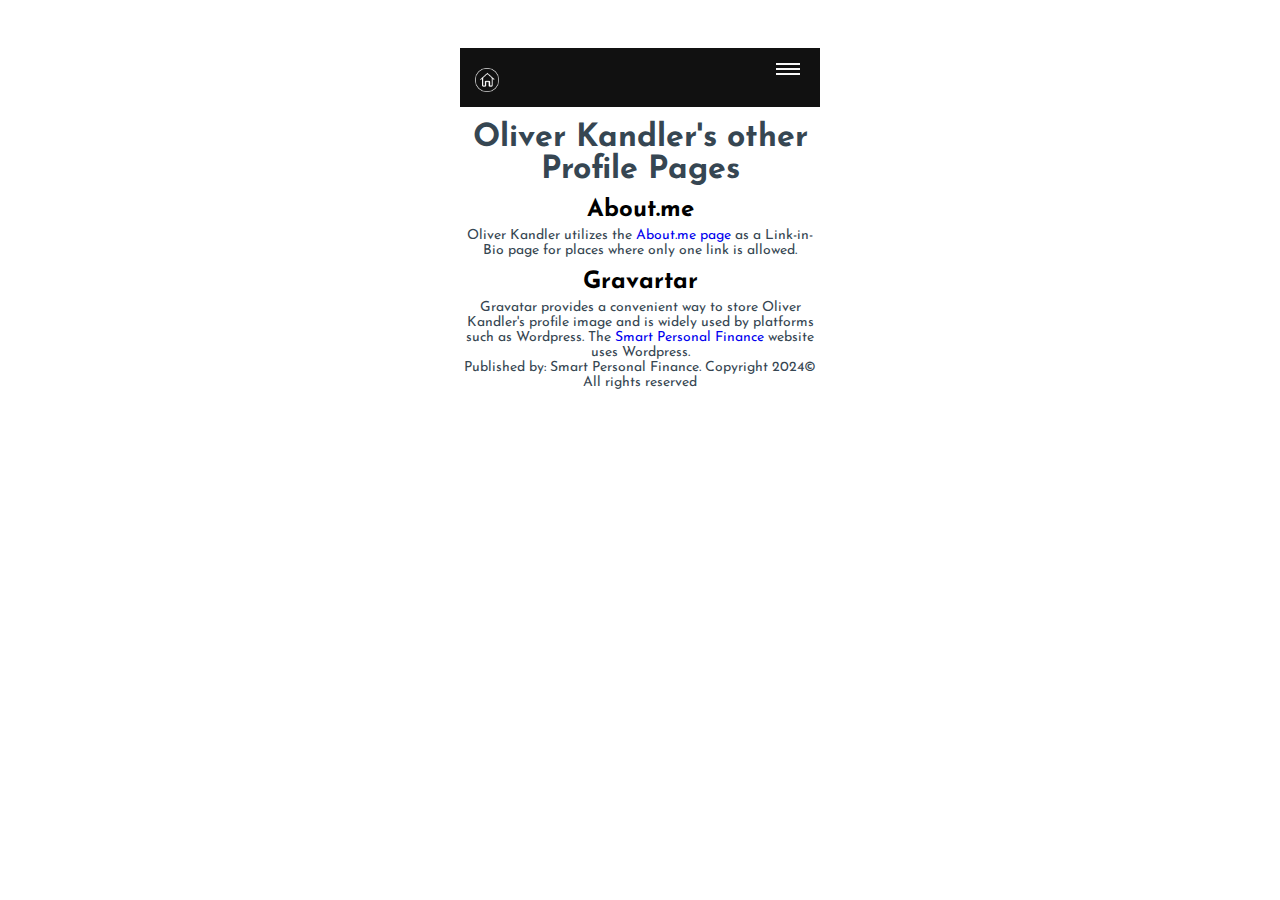
==== other/index.html @ 0f9c1a89 "add profile pages for various classes of profiles" ====
<!DOCTYPE html><html lang="en"><head><!-- basic --><meta charset="utf-8"><meta http-equiv="X-UA-Compatible" content="IE=edge"><meta name="viewport" content="width=device-width, initial-scale=1"><!-- mobile metas --><meta name="viewport" content="width=device-width, initial-scale=1"><meta name="viewport" content="initial-scale=1, maximum-scale=1"><!-- <link rel="icon" type="image/x-icon" href="./images/Kaj64x64.ico"> --><meta name="description" content=""><title>Oliver Kandler's Author Pages</title><meta name="viewport" content="width=device-width, initial-scale=1.0"><meta content="text/html; charset=UTF-8" http-equiv="Content-Type"><meta content="Links to my various profiles online" name="description"><link rel="preconnect" href="https://fonts.gstatic.com"><link href="https://fonts.googleapis.com/css2?family=Josefin+Sans&amp;display=swap" rel="stylesheet"><link rel="stylesheet" href="/styles/layout.css"><link rel="stylesheet" type="text/css" href="/styles/header.css"><meta name="description" content=""><link href="https://oliverkandler.github.io/other/" rel="canonical"><script type="application/ld+json">{"@context": "https://schema.org", "author": [{"@type": "Person", "@id": "https://oliverkandler.github.com/", "name": "Oliver Kandler", "url": "https://oliverkandler.github.com/"}], "sourceOrganization": {"@type": "Organization", "@id": "https://smartpersonalfinance.info/", "name": "Smart Personal Finance", "alternateName": ["Smart Personal Finance Info", "SmartPersonalFinance.info"]}, "@type": "Article", "@id": "https://oliverkandler.github.com/writing/", "url": "https://oliverkandler.github.io/other/", "name": "Oliver Kandler's Author Pages", "headline": "Oliver Kandler's Writing", "datePublished": "2024-02-01T07:52:13+02:00", "dateModified": "2024-02-01T15:52:13+02:00", "mainEntityOfPage": {"@type": "WebPage", "@id": "https://oliverkandler.github.com/writing/#webpage", "name": "Author Pages for Oliver Kandler", "url": "https://oliverkandler.github.com/writing/", "isPartOf": [{"@type": "WebSite", "@id": "https://oliverkandler.github.com/#website"}]}, "isPartOf": [{"@type": "WebPage", "@id": "https://oliverkandler.github.com/writing/#webpage"}], "@graph": [{"@type": "Person", "@id": "https://oliverkandler.github.com/#schema/person/2345678901", "name": "Oliver Kandler", "alternateName": [], "familyName": "Kandler", "givenName": "Oliver", "jobTitle": "Writer", "disambiguatingDescription": "Oliver Kandler: Writer and Finance Geek. Oliver Kandler was born 1964 in Germany.", "url": "https://oliverkandler.github.com/", "sameAs": ["https://www.google.com/search?kgmid=/g/11kbdg_htj", "https://smartpersonalfinance.info/author/oliverkandler/", "https://www.linkedin.com/in/oliver-kandler-spf/", "https://medium.com/@oliverkandler", "https://www.reddit.com/user/SmartPerFinance", "https://www.facebook.com/oliver.kandler.spf"], "birthPlace": {"@type": "Country", "address": {"@type": "PostalAddress", "addressCountry": "Germany"}}, "nationality": {"@type": "Country", "name": "Germany"}}, {"@type": "WebSite", "@id": "https://oliverkandler.github.com/#website", "name": "Oliver Kandler", "alternateName": "Oliver Kandler, German Personal Finance Writer", "url": "https://oliverkandler.github.com/"}, {"@type": "ProfilePage", "@id": "https://oliverkandler.github.com/writing/#aboutme", "name": "Oliver Kandler @ About.me", "url": "https://about.me/oliver.kandler", "description": "Oliver Kandler uses the About.me profile as a link-in-bio page for profile pages that only allow a single link.", "mainEntity": [{"@type": "Person", "@id": "https://oliverkandler.github.io/", "name": "Oliver Kandler", "sameAs": ["https://www.google.com/search?kgmid=/g/11kbdg_htj", "https://oliverkandler.github.io/", "https://www.linkedin.com/in/oliver-kandler-spf/", "https://smartpersonalfinance.info/author/oliverkandler/", "https://about.me/oliver.kandler"]}], "partOf": [{"@type": "Website", "@id": "https://about.me/#website", "url": "https://about.me/", "name": "About Me", "alternateName": ["About.me"], "sameAs": ["https://www.google.com/search?kgmid=/m/0g56vrv", "https://about.me/", "https://en.wikipedia.org/wiki/About.me"]}]}, {"@type": "ProfilePage", "@id": "https://oliverkandler.github.com/writing/#gravatar", "name": "Oliver Kandler @ Gravatar", "url": "https://gravatar.com/oliverkandler", "description": "Oliver Kandler maintains a profile page at Gravatar. The gravatar profile is also reused on the Smart Personal Finance website.", "mainEntity": [{"@type": "Person", "@id": "https://oliverkandler.github.io/", "name": "Oliver Kandler", "sameAs": ["https://www.google.com/search?kgmid=/g/11kbdg_htj", "https://oliverkandler.github.io/", "https://www.linkedin.com/in/oliver-kandler-spf/"]}], "partOf": [{"@type": "Website", "@id": "https://gravatar.com/#website", "url": "https://gravatar.com/", "name": "Gravatar", "sameAs": ["https://www.google.com/search?kgmid=/m/06g71p", "https://gravatar.com/", "https://en.wikipedia.org/wiki/Gravatar"]}]}], "about": [{"@type": "ItemList", "@id": "https://oliverkandler.github.com/writing/#itemlist", "name": "List of Oliver Kandler's author Pages", "numberOfItems": 2, "itemListElement": [{"@type": "ListItem", "position": 1, "item": {"@type": "ProfilePage", "@id": "https://oliverkandler.github.com/writing/#aboutme"}}, {"@type": "ListItem", "position": 2, "item": {"@type": "ProfilePage", "@id": "https://oliverkandler.github.com/writing/#gravatar"}}]}]}</script><meta property="og:type" content="article"><meta property="og:title" content="Oliver Kandler's Writing"><meta content="https://oliverkandler.github.io/other/" property="og:url"><meta property="og:site_name" content="Smart Personal Finance"></head><body><header><div class="header"><a href="/"><img src="/images/home-icon.png" style="width: 1.5em; height: auto; margin: 20px 15px 15px 15px; float: left"></a><!-- Hamburger icon --><input class="side-menu" type="checkbox" id="side-menu"><label class="hamb" for="side-menu"><span class="hamb-line"></span></label><!-- Menu --><nav class="nav"><ul class="menu"><li><a href="/">Home</a></li><li><a href="/writing/">Writing</a> </li><li><a href="/professional/">Professional</a> </li><li><a href="/social/">Social</a> </li><li><a href="/visual/">Visual</a> </li></ul></nav><br style="clear:both"></div><!-- TODO: add favicon.ico --></header><main><div><h1>Oliver Kandler's other Profile Pages</h1><h2>About.me</h2><p>Oliver Kandler utilizes the <a href="https://about.me/oliver.kandler" target="_blank" rel="noopener">About.me page</a> as a Link-in-Bio page for places where only one link is allowed.</p><h2>Gravartar</h2><p>Gravatar provides a convenient way to store Oliver Kandler's profile image and is widely used by platforms such as Wordpress. The <a href="https://smartpersonalfinance.info" target="_blank" rel="noopener">Smart Personal Finance</a> website uses Wordpress.</p></div></main><footer><p>Published by: Smart Personal Finance. Copyright 2024© All rights reserved</p></footer></body></html>
---- styles/layout.css ----
@media screen and (min-width: 32rem) and (max-width: 48rem) {
    html {
        font-size: 15px;
    }
}

@media screen and (min-width: 48rem) {
    html {
        font-size: 16px;
        max-width: 360px;
    }
}

html {
    margin: 0 auto;
}

body {
    text-align: center;
    margin-top: 48px;
    margin-bottom: 24px;
    font-family: "Josefin Sans", "Arial", sans-serif;
    background: white;
}

h1, h2, h3, h4, h5 {
    margin-top: 12px;
    margin-bottom: 6px;
}

h1,
p {
    color: #364652;
}

p {
    font-size: 14px;
}

/* body > main:nth-child(1) > figure:nth-child(5) > picture:nth-child(1) > img:nth-child(2) */
main>figure img {
    border-radius: 50%;
    height: auto;
    margin: 0 auto;
    width: 200px;
}

.profile-photo {
    border-radius: 100%;
    width: 120px;
}

ul {
    text-align: left;
    list-style: none;
    padding: 0;
    font-size: 22px;
}

li {
    margin: 12px auto;
    color: #364652;
    border-radius: 6px;
    padding: 4px;
    max-width: 360px;
    width: 90%;
}

li a {
    text-decoration: none;
    display: inline-block;
    position: relative;
    left: 25%;
}

li figure {
    display: inline-block;
    position: relative;
    top: 50%;
    transform: translateY(25%);
    margin: 0 10px 10px 10px;
}

li a:hover,
li a:focus {
    color: white;
}

/* color gradient */
li:nth-child(1),
li:nth-child(5),
li:nth-child(9) {
    background: #B9D2DF;
}

li:nth-child(2),
li:nth-child(6),
li:nth-child(10) {
    background: #9CC0D3;
}

li:nth-child(3),
li:nth-child(7),
li:nth-child(11) {
    background: #659BB8;
}

li:nth-child(4),
li:nth-child(8),
li:nth-child(12) {
    background: #4D88A8;
}
---- styles/header.css ----
/* Adapted from https://blog.logrocket.com/create-responsive-mobile-menu-with-css-no-javascript/
  Revisit if we need sub menues */

:root{
    --white: #f9f9f9;
    --black: #36383F;
    --gray: #85888C;
    --header_bg: #111111;
    --header_fg: #f9f9f9;
    --header_hlt: #ffffff;
} /* variables*/

/* Reset */
*{
    margin: 0;
    padding: 0;
    box-sizing: border-box;
}

a{
    text-decoration: none;
}
ul{
    list-style: none;
}

/* Header */
.header{
    background-color: var(--header_bg);
    /* box-shadow: 1px 1px 5px 0px var(--gray); */
    margin: 0 0 15px 0;
    position: sticky;
    top: 0;
    width: 100%;
    /* max-width: 360px; */
}

/* Nav menu */
.nav{
    /* width: 100%; */
    /* height: 100%; */
    /* position: fixed; */
    background-color: var(--header_bg);
    overflow: hidden;
}
.menu a{
    display: block;
    padding: 5px 5px 0px 0px;
    color: var(--header_fg);
}
.menu a:hover{
    /* background-color: var(--header_bg); */
    color: var(--header_hlt);
}
.menu li a{
    position: relative;
    left: 10%;
}
.nav{
    max-height: 0;
    transition: max-height .5s ease-out;
}

/* Menu Icon */
.hamb{
    cursor: pointer;
    float: right;
    padding: 20px 20px;
}/* Style label tag */

.hamb-line {
    background: var(--header_fg);
    display: block;
    height: 2px;
    position: relative;
    width: 24px;

} /* Style span tag */

.hamb-line::before,
.hamb-line::after{
    background: var(--header_fg);
    content: '';
    display: block;
    height: 100%;
    position: absolute;
    transition: all .2s ease-out;
    width: 100%;
}
.hamb-line::before{
    top: 5px;
}
.hamb-line::after{
    top: -5px;
}

.side-menu {
    display: none;
} /* Hide checkbox */

/* Toggle menu icon */
.side-menu:checked ~ nav{
    max-height: 100%;
}
.side-menu:checked ~ .hamb .hamb-line {
    background: transparent;
}
.side-menu:checked ~ .hamb .hamb-line::before {
    transform: rotate(-45deg);
    top:0;
}
.side-menu:checked ~ .hamb .hamb-line::after {
    transform: rotate(45deg);
    top:0;
}

/* Responsiveness */
/* @media (min-width: 48rem) {
    .nav{
        max-height: none;
        top: 0;
        position: relative;
        float: right;
        width: fit-content;
        background-color: transparent;
    }
    .menu li{
        float: left;
    }
    .menu a:hover{
        background-color: transparent;
        color: var(--header_hlt);

    }

    .hamb{
        display: none;
    }
} */

/* Custom additions */
.copyright_text {
    color: var(--header_fg);
}
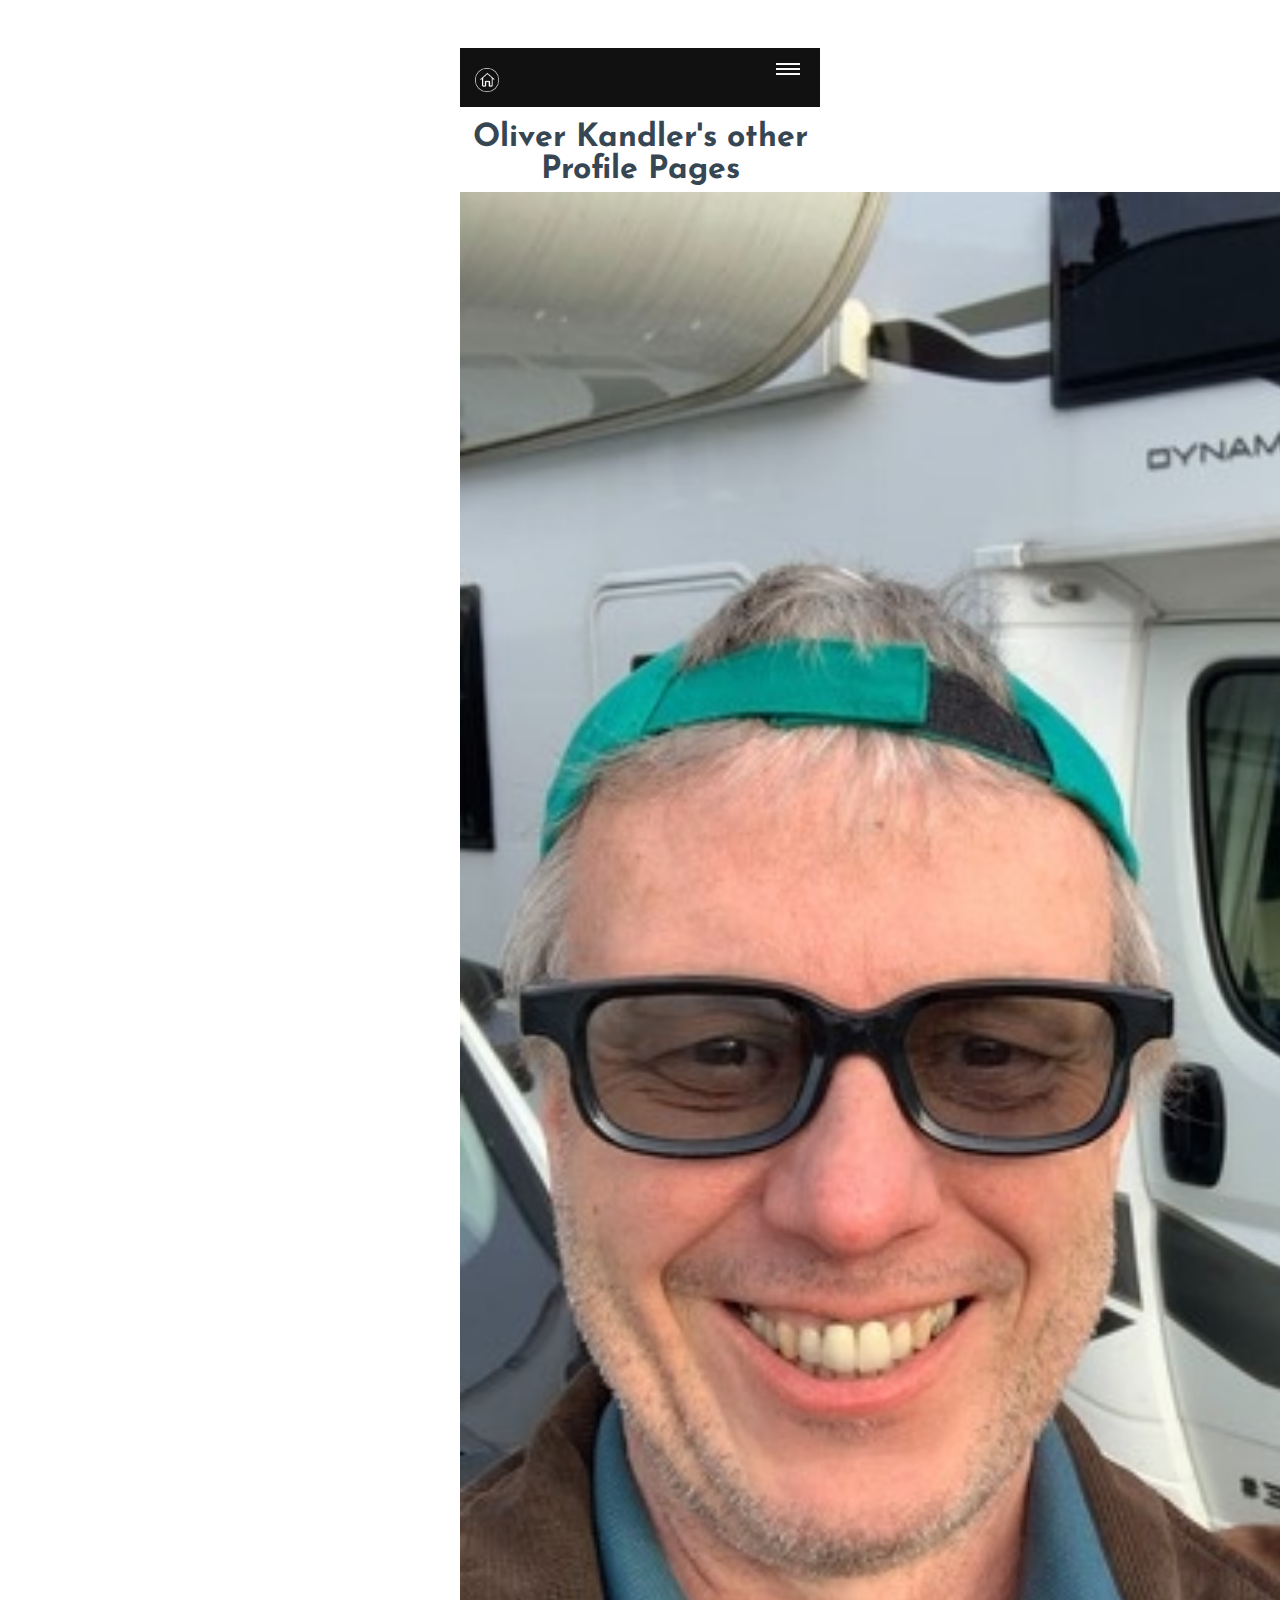
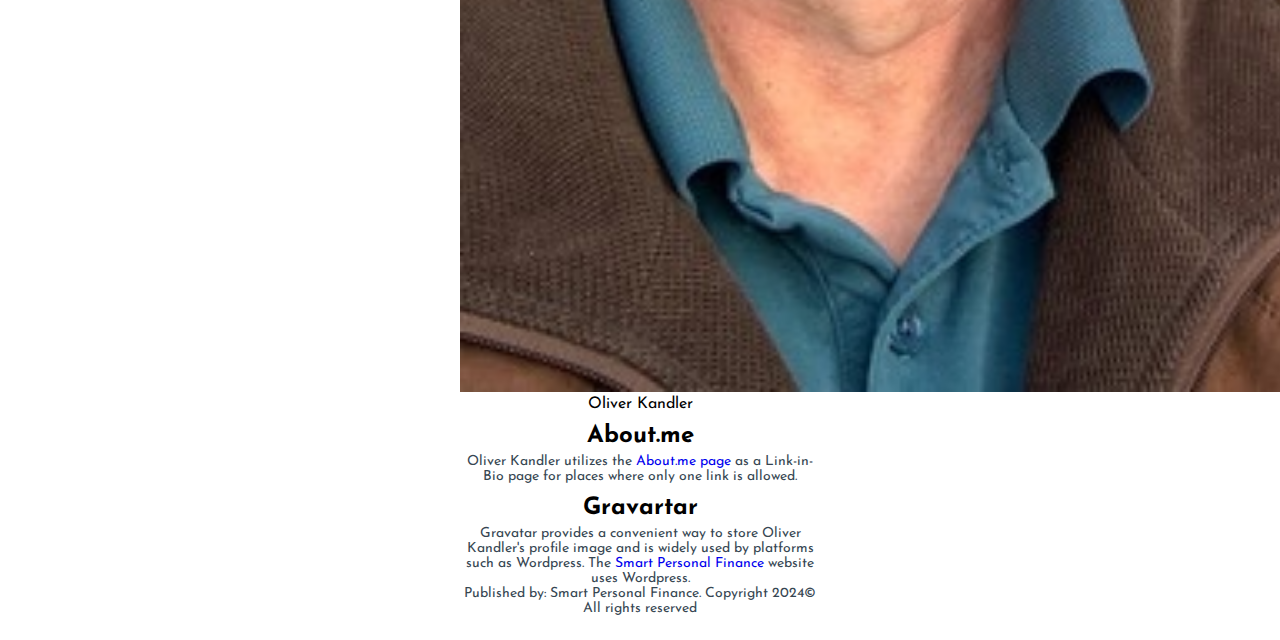
==== commit be47a108: "adding images to the profile pages" ====
--- a/other/index.html
+++ b/other/index.html
@@ -1 +1 @@
-<!DOCTYPE html><html lang="en"><head><!-- basic --><meta charset="utf-8"><meta http-equiv="X-UA-Compatible" content="IE=edge"><meta name="viewport" content="width=device-width, initial-scale=1"><!-- mobile metas --><meta name="viewport" content="width=device-width, initial-scale=1"><meta name="viewport" content="initial-scale=1, maximum-scale=1"><!-- <link rel="icon" type="image/x-icon" href="./images/Kaj64x64.ico"> --><meta name="description" content=""><title>Oliver Kandler's Author Pages</title><meta name="viewport" content="width=device-width, initial-scale=1.0"><meta content="text/html; charset=UTF-8" http-equiv="Content-Type"><meta content="Links to my various profiles online" name="description"><link rel="preconnect" href="https://fonts.gstatic.com"><link href="https://fonts.googleapis.com/css2?family=Josefin+Sans&amp;display=swap" rel="stylesheet"><link rel="stylesheet" href="/styles/layout.css"><link rel="stylesheet" type="text/css" href="/styles/header.css"><meta name="description" content=""><link href="https://oliverkandler.github.io/other/" rel="canonical"><script type="application/ld+json">{"@context": "https://schema.org", "author": [{"@type": "Person", "@id": "https://oliverkandler.github.com/", "name": "Oliver Kandler", "url": "https://oliverkandler.github.com/"}], "sourceOrganization": {"@type": "Organization", "@id": "https://smartpersonalfinance.info/", "name": "Smart Personal Finance", "alternateName": ["Smart Personal Finance Info", "SmartPersonalFinance.info"]}, "@type": "Article", "@id": "https://oliverkandler.github.com/writing/", "url": "https://oliverkandler.github.io/other/", "name": "Oliver Kandler's Author Pages", "headline": "Oliver Kandler's Writing", "datePublished": "2024-02-01T07:52:13+02:00", "dateModified": "2024-02-01T15:52:13+02:00", "mainEntityOfPage": {"@type": "WebPage", "@id": "https://oliverkandler.github.com/writing/#webpage", "name": "Author Pages for Oliver Kandler", "url": "https://oliverkandler.github.com/writing/", "isPartOf": [{"@type": "WebSite", "@id": "https://oliverkandler.github.com/#website"}]}, "isPartOf": [{"@type": "WebPage", "@id": "https://oliverkandler.github.com/writing/#webpage"}], "@graph": [{"@type": "Person", "@id": "https://oliverkandler.github.com/#schema/person/2345678901", "name": "Oliver Kandler", "alternateName": [], "familyName": "Kandler", "givenName": "Oliver", "jobTitle": "Writer", "disambiguatingDescription": "Oliver Kandler: Writer and Finance Geek. Oliver Kandler was born 1964 in Germany.", "url": "https://oliverkandler.github.com/", "sameAs": ["https://www.google.com/search?kgmid=/g/11kbdg_htj", "https://smartpersonalfinance.info/author/oliverkandler/", "https://www.linkedin.com/in/oliver-kandler-spf/", "https://medium.com/@oliverkandler", "https://www.reddit.com/user/SmartPerFinance", "https://www.facebook.com/oliver.kandler.spf"], "birthPlace": {"@type": "Country", "address": {"@type": "PostalAddress", "addressCountry": "Germany"}}, "nationality": {"@type": "Country", "name": "Germany"}}, {"@type": "WebSite", "@id": "https://oliverkandler.github.com/#website", "name": "Oliver Kandler", "alternateName": "Oliver Kandler, German Personal Finance Writer", "url": "https://oliverkandler.github.com/"}, {"@type": "ProfilePage", "@id": "https://oliverkandler.github.com/writing/#aboutme", "name": "Oliver Kandler @ About.me", "url": "https://about.me/oliver.kandler", "description": "Oliver Kandler uses the About.me profile as a link-in-bio page for profile pages that only allow a single link.", "mainEntity": [{"@type": "Person", "@id": "https://oliverkandler.github.io/", "name": "Oliver Kandler", "sameAs": ["https://www.google.com/search?kgmid=/g/11kbdg_htj", "https://oliverkandler.github.io/", "https://www.linkedin.com/in/oliver-kandler-spf/", "https://smartpersonalfinance.info/author/oliverkandler/", "https://about.me/oliver.kandler"]}], "partOf": [{"@type": "Website", "@id": "https://about.me/#website", "url": "https://about.me/", "name": "About Me", "alternateName": ["About.me"], "sameAs": ["https://www.google.com/search?kgmid=/m/0g56vrv", "https://about.me/", "https://en.wikipedia.org/wiki/About.me"]}]}, {"@type": "ProfilePage", "@id": "https://oliverkandler.github.com/writing/#gravatar", "name": "Oliver Kandler @ Gravatar", "url": "https://gravatar.com/oliverkandler", "description": "Oliver Kandler maintains a profile page at Gravatar. The gravatar profile is also reused on the Smart Personal Finance website.", "mainEntity": [{"@type": "Person", "@id": "https://oliverkandler.github.io/", "name": "Oliver Kandler", "sameAs": ["https://www.google.com/search?kgmid=/g/11kbdg_htj", "https://oliverkandler.github.io/", "https://www.linkedin.com/in/oliver-kandler-spf/"]}], "partOf": [{"@type": "Website", "@id": "https://gravatar.com/#website", "url": "https://gravatar.com/", "name": "Gravatar", "sameAs": ["https://www.google.com/search?kgmid=/m/06g71p", "https://gravatar.com/", "https://en.wikipedia.org/wiki/Gravatar"]}]}], "about": [{"@type": "ItemList", "@id": "https://oliverkandler.github.com/writing/#itemlist", "name": "List of Oliver Kandler's author Pages", "numberOfItems": 2, "itemListElement": [{"@type": "ListItem", "position": 1, "item": {"@type": "ProfilePage", "@id": "https://oliverkandler.github.com/writing/#aboutme"}}, {"@type": "ListItem", "position": 2, "item": {"@type": "ProfilePage", "@id": "https://oliverkandler.github.com/writing/#gravatar"}}]}]}</script><meta property="og:type" content="article"><meta property="og:title" content="Oliver Kandler's Writing"><meta content="https://oliverkandler.github.io/other/" property="og:url"><meta property="og:site_name" content="Smart Personal Finance"></head><body><header><div class="header"><a href="/"><img src="/images/home-icon.png" style="width: 1.5em; height: auto; margin: 20px 15px 15px 15px; float: left"></a><!-- Hamburger icon --><input class="side-menu" type="checkbox" id="side-menu"><label class="hamb" for="side-menu"><span class="hamb-line"></span></label><!-- Menu --><nav class="nav"><ul class="menu"><li><a href="/">Home</a></li><li><a href="/writing/">Writing</a> </li><li><a href="/professional/">Professional</a> </li><li><a href="/social/">Social</a> </li><li><a href="/visual/">Visual</a> </li></ul></nav><br style="clear:both"></div><!-- TODO: add favicon.ico --></header><main><div><h1>Oliver Kandler's other Profile Pages</h1><h2>About.me</h2><p>Oliver Kandler utilizes the <a href="https://about.me/oliver.kandler" target="_blank" rel="noopener">About.me page</a> as a Link-in-Bio page for places where only one link is allowed.</p><h2>Gravartar</h2><p>Gravatar provides a convenient way to store Oliver Kandler's profile image and is widely used by platforms such as Wordpress. The <a href="https://smartpersonalfinance.info" target="_blank" rel="noopener">Smart Personal Finance</a> website uses Wordpress.</p></div></main><footer><p>Published by: Smart Personal Finance. Copyright 2024© All rights reserved</p></footer></body></html>+<!DOCTYPE html><html lang="en"><head><!-- basic --><meta charset="utf-8"><meta http-equiv="X-UA-Compatible" content="IE=edge"><meta name="viewport" content="width=device-width, initial-scale=1"><!-- mobile metas --><meta name="viewport" content="width=device-width, initial-scale=1"><meta name="viewport" content="initial-scale=1, maximum-scale=1"><!-- <link rel="icon" type="image/x-icon" href="./images/Kaj64x64.ico"> --><meta name="description" content=""><title>Oliver Kandler's Author Pages</title><meta name="viewport" content="width=device-width, initial-scale=1.0"><meta content="text/html; charset=UTF-8" http-equiv="Content-Type"><meta content="Links to my various profiles online" name="description"><link rel="preconnect" href="https://fonts.gstatic.com"><link href="https://fonts.googleapis.com/css2?family=Josefin+Sans&amp;display=swap" rel="stylesheet"><link rel="stylesheet" href="/styles/layout.css"><link rel="stylesheet" type="text/css" href="/styles/header.css"><meta name="description" content=""><link href="https://oliverkandler.github.io/other/" rel="canonical"><script type="application/ld+json">{"@context": "https://schema.org", "author": [{"@type": "Person", "@id": "https://oliverkandler.github.com/", "name": "Oliver Kandler", "url": "https://oliverkandler.github.com/"}], "sourceOrganization": {"@type": "Organization", "@id": "https://smartpersonalfinance.info/", "name": "Smart Personal Finance", "alternateName": ["Smart Personal Finance Info", "SmartPersonalFinance.info"]}, "@type": "Article", "@id": "https://oliverkandler.github.com/writing/", "url": "https://oliverkandler.github.io/other/", "name": "Oliver Kandler's Author Pages", "headline": "Oliver Kandler's Writing", "datePublished": "2024-02-01T07:52:13+02:00", "dateModified": "2024-02-01T15:52:13+02:00", "mainEntityOfPage": {"@type": "WebPage", "@id": "https://oliverkandler.github.com/writing/#webpage", "name": "Author Pages for Oliver Kandler", "url": "https://oliverkandler.github.com/writing/", "isPartOf": [{"@type": "WebSite", "@id": "https://oliverkandler.github.com/#website"}]}, "isPartOf": [{"@type": "WebPage", "@id": "https://oliverkandler.github.com/writing/#webpage"}], "@graph": [{"@type": "Person", "@id": "https://oliverkandler.github.com/#schema/person/2345678901", "name": "Oliver Kandler", "alternateName": [], "familyName": "Kandler", "givenName": "Oliver", "jobTitle": "Writer", "disambiguatingDescription": "Oliver Kandler: Writer and Finance Geek. Oliver Kandler was born 1964 in Germany.", "url": "https://oliverkandler.github.com/", "sameAs": ["https://www.google.com/search?kgmid=/g/11kbdg_htj", "https://smartpersonalfinance.info/author/oliverkandler/", "https://www.linkedin.com/in/oliver-kandler-spf/", "https://medium.com/@oliverkandler", "https://www.reddit.com/user/SmartPerFinance", "https://www.facebook.com/oliver.kandler.spf"], "birthPlace": {"@type": "Country", "address": {"@type": "PostalAddress", "addressCountry": "Germany"}}, "nationality": {"@type": "Country", "name": "Germany"}}, {"@type": "WebSite", "@id": "https://oliverkandler.github.com/#website", "name": "Oliver Kandler", "alternateName": "Oliver Kandler, German Personal Finance Writer", "url": "https://oliverkandler.github.com/"}, {"@type": "ProfilePage", "@id": "https://oliverkandler.github.com/writing/#aboutme", "name": "Oliver Kandler @ About.me", "url": "https://about.me/oliver.kandler", "description": "Oliver Kandler uses the About.me profile as a link-in-bio page for profile pages that only allow a single link.", "mainEntity": [{"@type": "Person", "@id": "https://oliverkandler.github.io/", "name": "Oliver Kandler", "sameAs": ["https://www.google.com/search?kgmid=/g/11kbdg_htj", "https://oliverkandler.github.io/", "https://www.linkedin.com/in/oliver-kandler-spf/", "https://smartpersonalfinance.info/author/oliverkandler/", "https://about.me/oliver.kandler"]}], "partOf": [{"@type": "Website", "@id": "https://about.me/#website", "url": "https://about.me/", "name": "About Me", "alternateName": ["About.me"], "sameAs": ["https://www.google.com/search?kgmid=/m/0g56vrv", "https://about.me/", "https://en.wikipedia.org/wiki/About.me"]}]}, {"@type": "ProfilePage", "@id": "https://oliverkandler.github.com/writing/#gravatar", "name": "Oliver Kandler @ Gravatar", "url": "https://gravatar.com/oliverkandler", "description": "Oliver Kandler maintains a profile page at Gravatar. The gravatar profile is also reused on the Smart Personal Finance website.", "mainEntity": [{"@type": "Person", "@id": "https://oliverkandler.github.io/", "name": "Oliver Kandler", "sameAs": ["https://www.google.com/search?kgmid=/g/11kbdg_htj", "https://oliverkandler.github.io/", "https://www.linkedin.com/in/oliver-kandler-spf/"]}], "partOf": [{"@type": "Website", "@id": "https://gravatar.com/#website", "url": "https://gravatar.com/", "name": "Gravatar", "sameAs": ["https://www.google.com/search?kgmid=/m/06g71p", "https://gravatar.com/", "https://en.wikipedia.org/wiki/Gravatar"]}]}], "about": [{"@type": "ItemList", "@id": "https://oliverkandler.github.com/writing/#itemlist", "name": "List of Oliver Kandler's author Pages", "numberOfItems": 2, "itemListElement": [{"@type": "ListItem", "position": 1, "item": {"@type": "ProfilePage", "@id": "https://oliverkandler.github.com/writing/#aboutme"}}, {"@type": "ListItem", "position": 2, "item": {"@type": "ProfilePage", "@id": "https://oliverkandler.github.com/writing/#gravatar"}}]}]}</script><meta property="og:type" content="article"><meta property="og:title" content="Oliver Kandler's Writing"><meta content="https://oliverkandler.github.io/other/" property="og:url"><meta property="og:site_name" content="Smart Personal Finance"></head><body><header><div class="header"><a href="/"><img src="/images/home-icon.png" style="width: 1.5em; height: auto; margin: 20px 15px 15px 15px; float: left"></a><!-- Hamburger icon --><input class="side-menu" type="checkbox" id="side-menu"><label class="hamb" for="side-menu"><span class="hamb-line"></span></label><!-- Menu --><nav class="nav"><ul class="menu"><li><a href="/">Home</a></li><li><a href="/writing/">Writing</a> </li><li><a href="/professional/">Professional</a> </li><li><a href="/social/">Social</a> </li><li><a href="/other/">Other</a> </li></ul></nav><br style="clear:both"></div><!-- TODO: add favicon.ico --></header><main><div><h1>Oliver Kandler's other Profile Pages</h1><p></p><figure><picture><source srcset="/images/OliverKandler_travel_1200x1800-285.avif 285w, /images/OliverKandler_travel_1200x1800-360.avif 360w" sizes="(max-width: 285px) 285px, 360px"><img alt="Oliver Kandler" src="/images/OliverKandler_travel_1200x1800.jpeg" width="1200" height="1800" sizes="(max-width: 285px) 285px, 360px" srcset="/images/OliverKandler_travel_1200x1800-285.jpeg 285w, /images/OliverKandler_travel_1200x1800-360.jpeg 360w"></picture><figcaption>Oliver Kandler</figcaption></figure><p></p><h2>About.me</h2><p>Oliver Kandler utilizes the <a href="https://about.me/oliver.kandler" target="_blank" rel="noopener">About.me page</a> as a Link-in-Bio page for places where only one link is allowed.</p><h2>Gravartar</h2><p>Gravatar provides a convenient way to store Oliver Kandler's profile image and is widely used by platforms such as Wordpress. The <a href="https://smartpersonalfinance.info" target="_blank" rel="noopener">Smart Personal Finance</a> website uses Wordpress.</p></div></main><footer><p>Published by: Smart Personal Finance. Copyright 2024© All rights reserved</p></footer></body></html>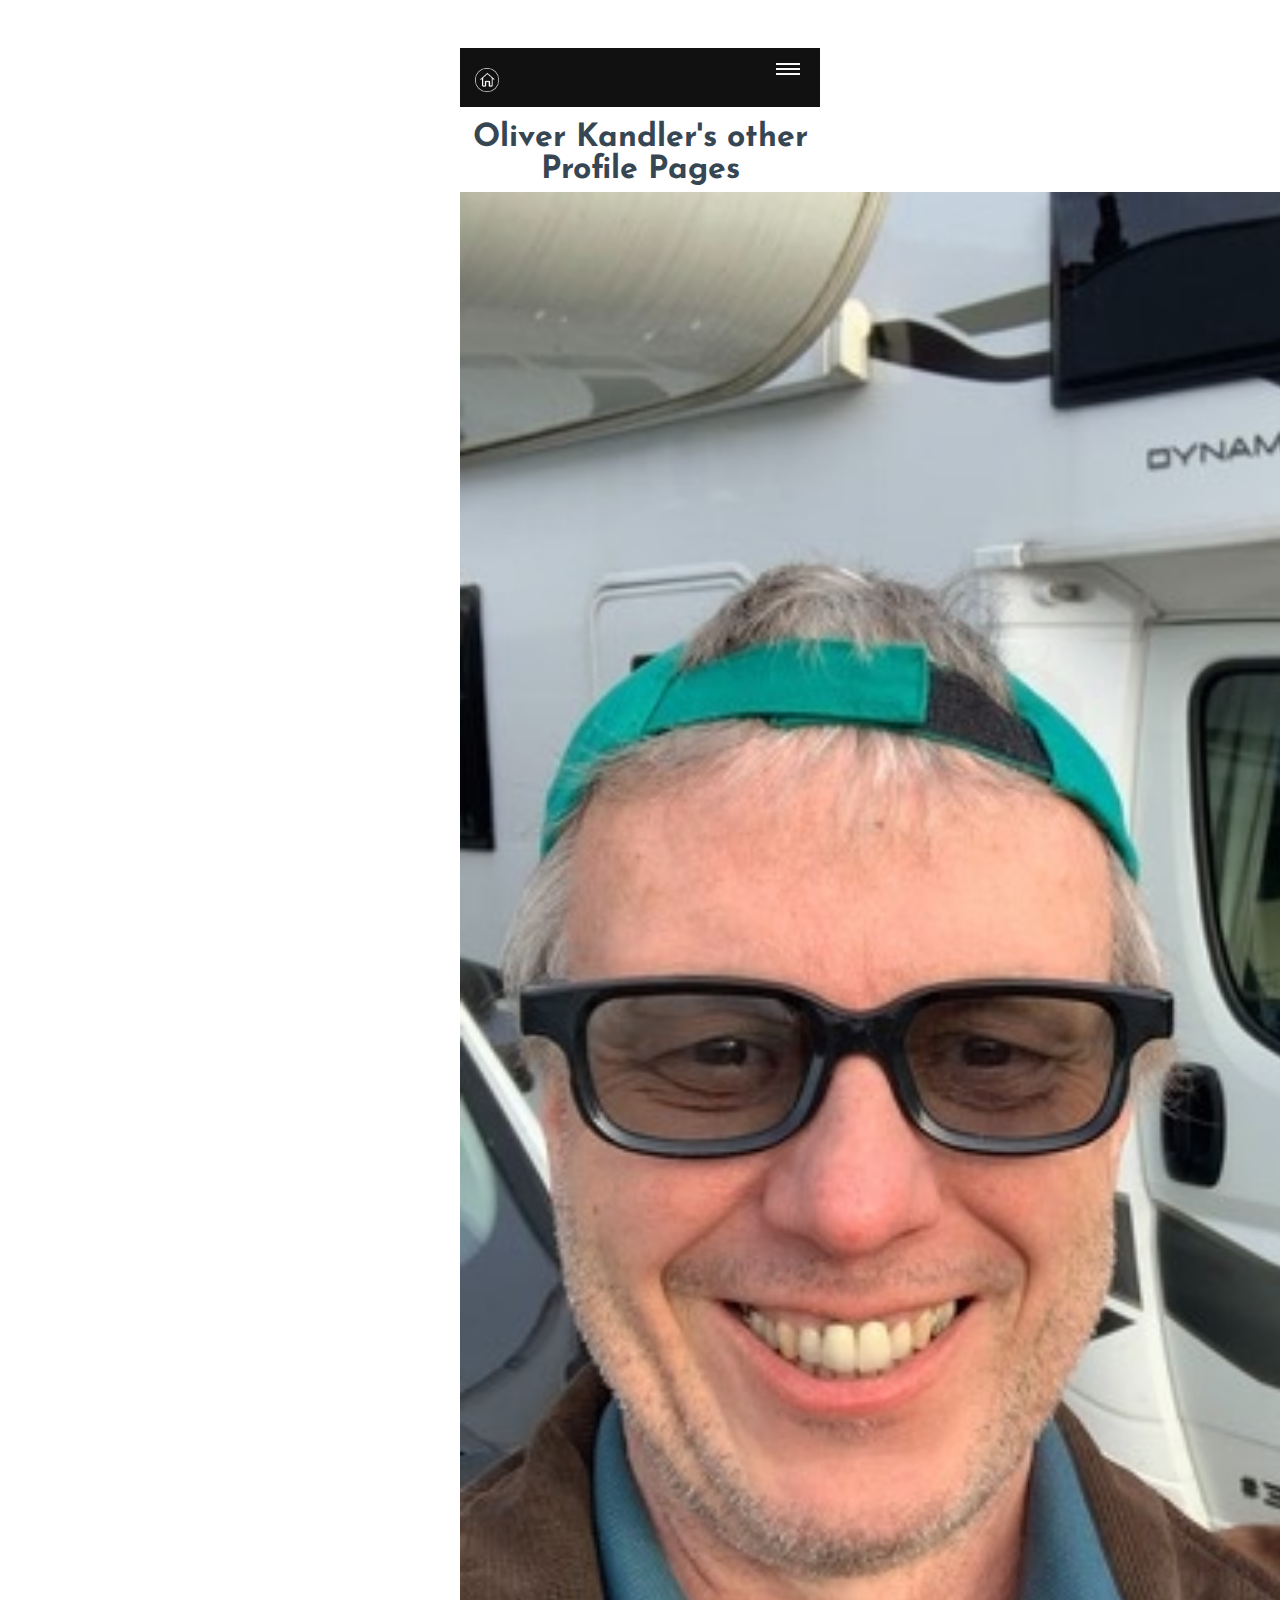
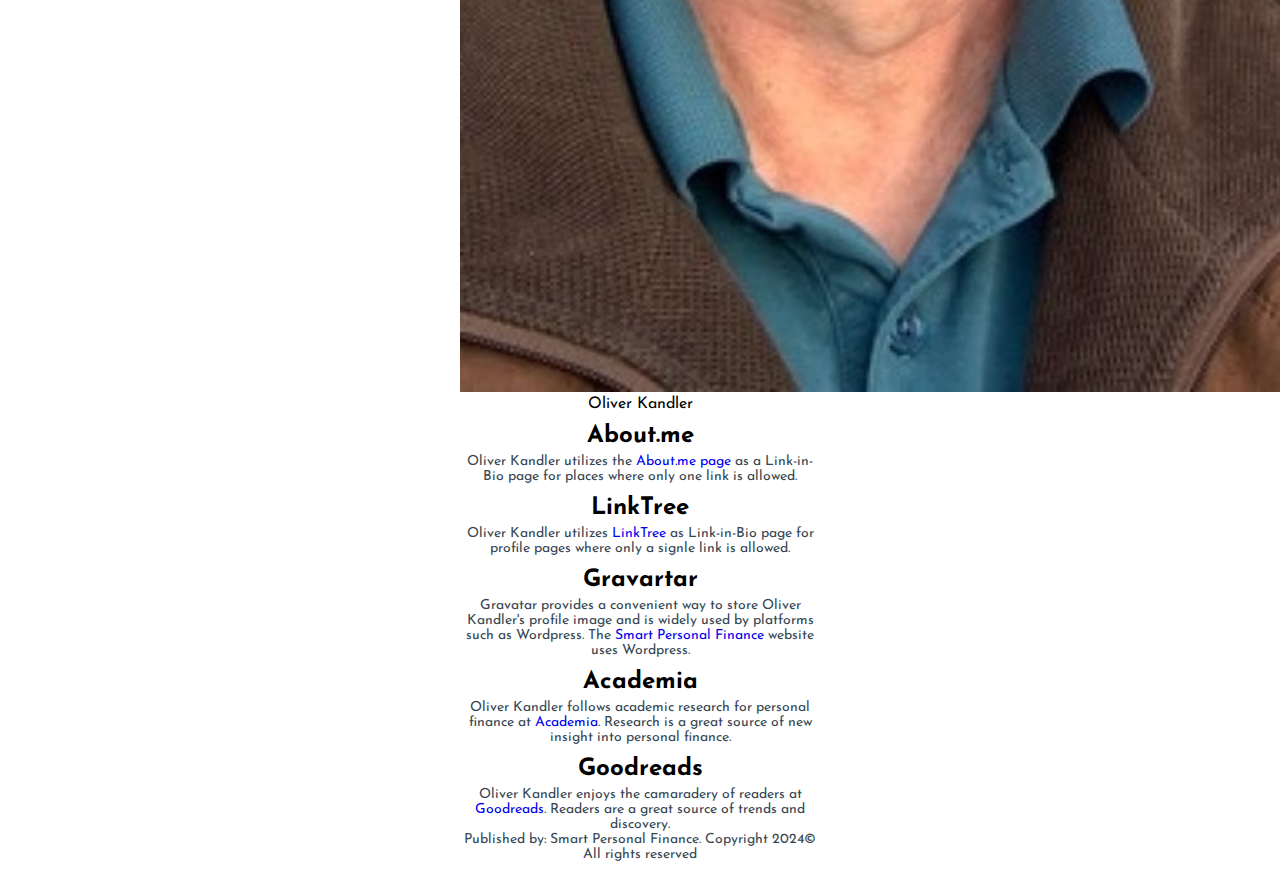
==== commit 383b3d79: "add /visual/ profiles and some others" ====
--- a/other/index.html
+++ b/other/index.html
@@ -1 +1 @@
-<!DOCTYPE html><html lang="en"><head><!-- basic --><meta charset="utf-8"><meta http-equiv="X-UA-Compatible" content="IE=edge"><meta name="viewport" content="width=device-width, initial-scale=1"><!-- mobile metas --><meta name="viewport" content="width=device-width, initial-scale=1"><meta name="viewport" content="initial-scale=1, maximum-scale=1"><!-- <link rel="icon" type="image/x-icon" href="./images/Kaj64x64.ico"> --><meta name="description" content=""><title>Oliver Kandler's Author Pages</title><meta name="viewport" content="width=device-width, initial-scale=1.0"><meta content="text/html; charset=UTF-8" http-equiv="Content-Type"><meta content="Links to my various profiles online" name="description"><link rel="preconnect" href="https://fonts.gstatic.com"><link href="https://fonts.googleapis.com/css2?family=Josefin+Sans&amp;display=swap" rel="stylesheet"><link rel="stylesheet" href="/styles/layout.css"><link rel="stylesheet" type="text/css" href="/styles/header.css"><meta name="description" content=""><link href="https://oliverkandler.github.io/other/" rel="canonical"><script type="application/ld+json">{"@context": "https://schema.org", "author": [{"@type": "Person", "@id": "https://oliverkandler.github.com/", "name": "Oliver Kandler", "url": "https://oliverkandler.github.com/"}], "sourceOrganization": {"@type": "Organization", "@id": "https://smartpersonalfinance.info/", "name": "Smart Personal Finance", "alternateName": ["Smart Personal Finance Info", "SmartPersonalFinance.info"]}, "@type": "Article", "@id": "https://oliverkandler.github.com/writing/", "url": "https://oliverkandler.github.io/other/", "name": "Oliver Kandler's Author Pages", "headline": "Oliver Kandler's Writing", "datePublished": "2024-02-01T07:52:13+02:00", "dateModified": "2024-02-01T15:52:13+02:00", "mainEntityOfPage": {"@type": "WebPage", "@id": "https://oliverkandler.github.com/writing/#webpage", "name": "Author Pages for Oliver Kandler", "url": "https://oliverkandler.github.com/writing/", "isPartOf": [{"@type": "WebSite", "@id": "https://oliverkandler.github.com/#website"}]}, "isPartOf": [{"@type": "WebPage", "@id": "https://oliverkandler.github.com/writing/#webpage"}], "@graph": [{"@type": "Person", "@id": "https://oliverkandler.github.com/#schema/person/2345678901", "name": "Oliver Kandler", "alternateName": [], "familyName": "Kandler", "givenName": "Oliver", "jobTitle": "Writer", "disambiguatingDescription": "Oliver Kandler: Writer and Finance Geek. Oliver Kandler was born 1964 in Germany.", "url": "https://oliverkandler.github.com/", "sameAs": ["https://www.google.com/search?kgmid=/g/11kbdg_htj", "https://smartpersonalfinance.info/author/oliverkandler/", "https://www.linkedin.com/in/oliver-kandler-spf/", "https://medium.com/@oliverkandler", "https://www.reddit.com/user/SmartPerFinance", "https://www.facebook.com/oliver.kandler.spf"], "birthPlace": {"@type": "Country", "address": {"@type": "PostalAddress", "addressCountry": "Germany"}}, "nationality": {"@type": "Country", "name": "Germany"}}, {"@type": "WebSite", "@id": "https://oliverkandler.github.com/#website", "name": "Oliver Kandler", "alternateName": "Oliver Kandler, German Personal Finance Writer", "url": "https://oliverkandler.github.com/"}, {"@type": "ProfilePage", "@id": "https://oliverkandler.github.com/writing/#aboutme", "name": "Oliver Kandler @ About.me", "url": "https://about.me/oliver.kandler", "description": "Oliver Kandler uses the About.me profile as a link-in-bio page for profile pages that only allow a single link.", "mainEntity": [{"@type": "Person", "@id": "https://oliverkandler.github.io/", "name": "Oliver Kandler", "sameAs": ["https://www.google.com/search?kgmid=/g/11kbdg_htj", "https://oliverkandler.github.io/", "https://www.linkedin.com/in/oliver-kandler-spf/", "https://smartpersonalfinance.info/author/oliverkandler/", "https://about.me/oliver.kandler"]}], "partOf": [{"@type": "Website", "@id": "https://about.me/#website", "url": "https://about.me/", "name": "About Me", "alternateName": ["About.me"], "sameAs": ["https://www.google.com/search?kgmid=/m/0g56vrv", "https://about.me/", "https://en.wikipedia.org/wiki/About.me"]}]}, {"@type": "ProfilePage", "@id": "https://oliverkandler.github.com/writing/#gravatar", "name": "Oliver Kandler @ Gravatar", "url": "https://gravatar.com/oliverkandler", "description": "Oliver Kandler maintains a profile page at Gravatar. The gravatar profile is also reused on the Smart Personal Finance website.", "mainEntity": [{"@type": "Person", "@id": "https://oliverkandler.github.io/", "name": "Oliver Kandler", "sameAs": ["https://www.google.com/search?kgmid=/g/11kbdg_htj", "https://oliverkandler.github.io/", "https://www.linkedin.com/in/oliver-kandler-spf/"]}], "partOf": [{"@type": "Website", "@id": "https://gravatar.com/#website", "url": "https://gravatar.com/", "name": "Gravatar", "sameAs": ["https://www.google.com/search?kgmid=/m/06g71p", "https://gravatar.com/", "https://en.wikipedia.org/wiki/Gravatar"]}]}], "about": [{"@type": "ItemList", "@id": "https://oliverkandler.github.com/writing/#itemlist", "name": "List of Oliver Kandler's author Pages", "numberOfItems": 2, "itemListElement": [{"@type": "ListItem", "position": 1, "item": {"@type": "ProfilePage", "@id": "https://oliverkandler.github.com/writing/#aboutme"}}, {"@type": "ListItem", "position": 2, "item": {"@type": "ProfilePage", "@id": "https://oliverkandler.github.com/writing/#gravatar"}}]}]}</script><meta property="og:type" content="article"><meta property="og:title" content="Oliver Kandler's Writing"><meta content="https://oliverkandler.github.io/other/" property="og:url"><meta property="og:site_name" content="Smart Personal Finance"></head><body><header><div class="header"><a href="/"><img src="/images/home-icon.png" style="width: 1.5em; height: auto; margin: 20px 15px 15px 15px; float: left"></a><!-- Hamburger icon --><input class="side-menu" type="checkbox" id="side-menu"><label class="hamb" for="side-menu"><span class="hamb-line"></span></label><!-- Menu --><nav class="nav"><ul class="menu"><li><a href="/">Home</a></li><li><a href="/writing/">Writing</a> </li><li><a href="/professional/">Professional</a> </li><li><a href="/social/">Social</a> </li><li><a href="/other/">Other</a> </li></ul></nav><br style="clear:both"></div><!-- TODO: add favicon.ico --></header><main><div><h1>Oliver Kandler's other Profile Pages</h1><p></p><figure><picture><source srcset="/images/OliverKandler_travel_1200x1800-285.avif 285w, /images/OliverKandler_travel_1200x1800-360.avif 360w" sizes="(max-width: 285px) 285px, 360px"><img alt="Oliver Kandler" src="/images/OliverKandler_travel_1200x1800.jpeg" width="1200" height="1800" sizes="(max-width: 285px) 285px, 360px" srcset="/images/OliverKandler_travel_1200x1800-285.jpeg 285w, /images/OliverKandler_travel_1200x1800-360.jpeg 360w"></picture><figcaption>Oliver Kandler</figcaption></figure><p></p><h2>About.me</h2><p>Oliver Kandler utilizes the <a href="https://about.me/oliver.kandler" target="_blank" rel="noopener">About.me page</a> as a Link-in-Bio page for places where only one link is allowed.</p><h2>Gravartar</h2><p>Gravatar provides a convenient way to store Oliver Kandler's profile image and is widely used by platforms such as Wordpress. The <a href="https://smartpersonalfinance.info" target="_blank" rel="noopener">Smart Personal Finance</a> website uses Wordpress.</p></div></main><footer><p>Published by: Smart Personal Finance. Copyright 2024© All rights reserved</p></footer></body></html>+<!DOCTYPE html><html lang="en"><head><!-- basic --><meta charset="utf-8"><meta http-equiv="X-UA-Compatible" content="IE=edge"><meta name="viewport" content="width=device-width, initial-scale=1"><!-- mobile metas --><meta name="viewport" content="width=device-width, initial-scale=1"><meta name="viewport" content="initial-scale=1, maximum-scale=1"><!-- <link rel="icon" type="image/x-icon" href="./images/Kaj64x64.ico"> --><meta name="description" content=""><title>Oliver Kandler's other Profile Pages</title><meta name="viewport" content="width=device-width, initial-scale=1.0"><meta content="text/html; charset=UTF-8" http-equiv="Content-Type"><meta content="Links to my various profiles online" name="description"><link rel="preconnect" href="https://fonts.gstatic.com"><link href="https://fonts.googleapis.com/css2?family=Josefin+Sans&amp;display=swap" rel="stylesheet"><link rel="stylesheet" href="/styles/layout.css"><link rel="stylesheet" type="text/css" href="/styles/header.css"><meta name="description" content=""><link href="https://oliverkandler.github.io/other/" rel="canonical"><script type="application/ld+json">{"@context": "https://schema.org", "author": [{"@type": "Person", "@id": "https://oliverkandler.github.com/", "name": "Oliver Kandler", "url": "https://oliverkandler.github.com/"}], "sourceOrganization": {"@type": "Organization", "@id": "https://smartpersonalfinance.info/", "name": "Smart Personal Finance", "alternateName": ["Smart Personal Finance Info", "SmartPersonalFinance.info"]}, "@type": "Article", "@id": "https://oliverkandler.github.com/other/", "url": "https://oliverkandler.github.io/other/", "name": "Oliver Kandler's other Profile Pages", "headline": "Oliver Kandler's other Profile Pages", "datePublished": "2024-02-01T07:52:13+02:00", "dateModified": "2024-02-05T15:52:13+02:00", "image": "https://oliverkandler.github.io/images/OliverKandler_travel_1200x1800.jpeg", "mainEntityOfPage": {"@type": "WebPage", "@id": "https://oliverkandler.github.com/other/#webpage", "name": "Author Pages for Oliver Kandler", "url": "https://oliverkandler.github.com/other/", "isPartOf": [{"@type": "WebSite", "@id": "https://oliverkandler.github.com/#website"}]}, "isPartOf": [{"@type": "WebPage", "@id": "https://oliverkandler.github.com/other/#webpage"}], "@graph": [{"@type": "Person", "@id": "https://oliverkandler.github.com/#schema/person/2345678901", "name": "Oliver Kandler", "alternateName": [], "familyName": "Kandler", "givenName": "Oliver", "jobTitle": "Writer", "disambiguatingDescription": "Oliver Kandler: Writer and Finance Geek. Oliver Kandler was born 1964 in Germany.", "url": "https://oliverkandler.github.com/", "sameAs": ["https://www.google.com/search?kgmid=/g/11kbdg_htj", "https://smartpersonalfinance.info/author/oliverkandler/", "https://www.linkedin.com/in/oliver-kandler-spf/", "https://medium.com/@oliverkandler", "https://www.reddit.com/user/SmartPerFinance", "https://www.facebook.com/oliver.kandler.spf"], "birthPlace": {"@type": "Country", "address": {"@type": "PostalAddress", "addressCountry": "Germany"}}, "nationality": {"@type": "Country", "name": "Germany"}}, {"@type": "WebSite", "@id": "https://oliverkandler.github.com/#website", "name": "Oliver Kandler", "alternateName": "Oliver Kandler, German Personal Finance Writer", "url": "https://oliverkandler.github.com/"}, {"@type": "ProfilePage", "@id": "https://oliverkandler.github.com/#aboutme", "name": "Oliver Kandler @ About.me", "url": "https://about.me/oliver.kandler", "description": "Oliver Kandler uses the About.me profile as a link-in-bio page for profile pages that only allow a single link.", "mainEntity": [{"@type": "Person", "@id": "https://oliverkandler.github.io/", "name": "Oliver Kandler", "sameAs": ["https://www.google.com/search?kgmid=/g/11kbdg_htj", "https://oliverkandler.github.io/", "https://www.linkedin.com/in/oliver-kandler-spf/", "https://smartpersonalfinance.info/author/oliverkandler/", "https://about.me/oliver.kandler"]}], "partOf": [{"@type": "Website", "@id": "https://about.me/#website", "url": "https://about.me/", "name": "About Me", "alternateName": ["About.me"], "sameAs": ["https://www.google.com/search?kgmid=/m/0g56vrv", "https://about.me/", "https://en.wikipedia.org/wiki/About.me"]}]}, {"@type": "ProfilePage", "@id": "https://oliverkandler.github.com/#gravatar", "name": "Oliver Kandler @ Gravatar", "url": "https://gravatar.com/oliverkandler", "description": "Oliver Kandler maintains a profile page at Gravatar. The gravatar profile is also reused on the Smart Personal Finance website.", "mainEntity": [{"@type": "Person", "@id": "https://oliverkandler.github.io/", "name": "Oliver Kandler", "sameAs": ["https://www.google.com/search?kgmid=/g/11kbdg_htj", "https://oliverkandler.github.io/", "https://www.linkedin.com/in/oliver-kandler-spf/", "https://gravatar.com/oliverkandler"]}], "partOf": [{"@type": "Website", "@id": "https://gravatar.com/#website", "url": "https://gravatar.com/", "name": "Gravatar", "sameAs": ["https://www.google.com/search?kgmid=/m/06g71p", "https://gravatar.com/", "https://en.wikipedia.org/wiki/Gravatar"]}]}, {"@type": "ProfilePage", "@id": "https://oliverkandler.github.com/#linktree", "name": "Oliver Kandler @ LinkTree", "url": "https://linktr.ee/oliverkandler", "description": "Oliver Kandler maintains a link-in-bio page at Linktree.", "mainEntity": [{"@type": "Person", "@id": "https://oliverkandler.github.io/", "name": "Oliver Kandler", "sameAs": ["https://www.google.com/search?kgmid=/g/11kbdg_htj", "https://oliverkandler.github.io/", "https://www.linkedin.com/in/oliver-kandler-spf/", "https://linktr.ee/oliverkandler"]}], "partOf": [{"@type": "Website", "@id": "https://linktr.ee/#website", "url": "https://linktr.ee/", "name": "LinkTree", "sameAs": ["https://www.google.com/search?kgmid=/g/11j72ys974", "https://linktr.ee/", "https://en.wikipedia.org/wiki/Linktree"]}]}, {"@type": "ProfilePage", "@id": "https://oliverkandler.github.com/#academia", "name": "Oliver Kandler @ Academia", "url": "https://independent.academia.edu/OliverKandler", "description": "Oliver Kandler follows academic research at Academia.", "mainEntity": [{"@type": "Person", "@id": "https://oliverkandler.github.io/", "name": "Oliver Kandler", "sameAs": ["https://www.google.com/search?kgmid=/g/11kbdg_htj", "https://oliverkandler.github.io/", "https://www.linkedin.com/in/oliver-kandler-spf/", "https://independent.academia.edu/OliverKandler"]}], "partOf": [{"@type": "Website", "@id": "https://www.academia.edu/#website", "url": "https://www.academia.edu/", "name": "Academia", "alternateNames": ["Academia.edu"], "sameAs": ["https://www.google.com/search?kgmid=/m/0b_zsbv", "https://www.academia.edu/", "https://en.wikipedia.org/wiki/Academia.edu"]}]}, {"@type": "ProfilePage", "@id": "https://oliverkandler.github.com/#goodreads", "name": "Oliver Kandler @ Academia", "url": "https://www.goodreads.com/user/show/155819747-oliver-kandler", "description": "Oliver Kandler enjoys the company of readers and writers at Goodreads.", "mainEntity": [{"@type": "Person", "@id": "https://oliverkandler.github.io/", "name": "Oliver Kandler", "sameAs": ["https://www.google.com/search?kgmid=/g/11kbdg_htj", "https://oliverkandler.github.io/", "https://www.linkedin.com/in/oliver-kandler-spf/", "https://www.goodreads.com/user/show/155819747-oliver-kandler"]}], "partOf": [{"@type": "Website", "@id": "https://www.goodreads.com/#website", "url": "https://www.goodreads.com/", "name": "Goodreads", "sameAs": ["https://www.google.com/search?kgmid=/m/03d4f2r", "https://www.goodreads.com/", "https://en.wikipedia.org/wiki/Goodreads"]}]}], "about": [{"@type": "ItemList", "@id": "https://oliverkandler.github.com/other/#itemlist", "name": "List of Oliver Kandler's author Pages", "numberOfItems": 5, "itemListElement": [{"@type": "ListItem", "position": 1, "item": {"@type": "ProfilePage", "@id": "https://oliverkandler.github.com/#aboutme"}}, {"@type": "ListItem", "position": 2, "item": {"@type": "ProfilePage", "@id": "https://oliverkandler.github.com/#linktree"}}, {"@type": "ListItem", "position": 3, "item": {"@type": "ProfilePage", "@id": "https://oliverkandler.github.com/#gravatar"}}, {"@type": "ListItem", "position": 4, "item": {"@type": "ProfilePage", "@id": "https://oliverkandler.github.com/#academia"}}, {"@type": "ListItem", "position": 5, "item": {"@type": "ProfilePage", "@id": "https://oliverkandler.github.com/#goodreads"}}]}], "thumbnailUrl": "https://oliverkandler.github.io/images/OliverKandler_travel_1200x1800-285.jpeg"}</script><meta property="og:type" content="article"><meta property="og:title" content="Oliver Kandler's other Profile Pages"><meta content="https://oliverkandler.github.io/other/" property="og:url"><meta property="og:image" content="https://oliverkandler.github.io/images/OliverKandler_travel_1200x1800.jpeg"><meta property="og:site_name" content="Smart Personal Finance"></head><body><header><div class="header"><a href="/"><img src="/images/home-icon.png" style="width: 1.5em; height: auto; margin: 20px 15px 15px 15px; float: left"></a><!-- Hamburger icon --><input class="side-menu" type="checkbox" id="side-menu"><label class="hamb" for="side-menu"><span class="hamb-line"></span></label><!-- Menu --><nav class="nav"><ul class="menu"><li><a href="/">Home</a></li><li><a href="/writing/">Writing</a> </li><li><a href="/professional/">Professional</a> </li><li><a href="/social/">Social</a> </li><li><a href="/visual/">Visual</a> </li><li><a href="/other/">Other</a> </li></ul></nav><br style="clear:both"></div><!-- TODO: add favicon.ico --></header><main><div><h1>Oliver Kandler's other Profile Pages</h1><p></p><figure><picture><source srcset="/images/OliverKandler_travel_1200x1800-285.avif 285w, /images/OliverKandler_travel_1200x1800-360.avif 360w" sizes="(max-width: 285px) 285px, 360px"><img alt="Oliver Kandler" src="/images/OliverKandler_travel_1200x1800.jpeg" width="1200" height="1800" sizes="(max-width: 285px) 285px, 360px" srcset="/images/OliverKandler_travel_1200x1800-285.jpeg 285w, /images/OliverKandler_travel_1200x1800-360.jpeg 360w"></picture><figcaption>Oliver Kandler</figcaption></figure><p></p><h2>About.me</h2><p>Oliver Kandler utilizes the <a href="https://about.me/oliver.kandler" target="_blank" rel="noopener">About.me page</a> as a Link-in-Bio page for places where only one link is allowed.</p><h2>LinkTree</h2><p>Oliver Kandler utilizes <a href="https://linktr.ee/oliverkandler" target="_blank" rel="noopener">LinkTree</a> as Link-in-Bio page for profile pages where only a signle link is allowed.</p><h2>Gravartar</h2><p>Gravatar provides a convenient way to store Oliver Kandler's profile image and is widely used by platforms such as Wordpress. The <a href="https://smartpersonalfinance.info" target="_blank" rel="noopener">Smart Personal Finance</a> website uses Wordpress.</p><h2>Academia</h2><p>Oliver Kandler follows academic research for personal finance at <a href="https://independent.academia.edu/OliverKandler" target="_blank" rel="noopener">Academia</a>. Research is a great source of new insight into personal finance.</p><h2>Goodreads</h2><p>Oliver Kandler enjoys the camaradery of readers at <a href="https://www.goodreads.com/user/show/155819747-oliver-kandler" target="_blank" rel="noopener">Goodreads</a>. Readers are a great source of trends and discovery.</p></div></main><footer><p>Published by: Smart Personal Finance. Copyright 2024© All rights reserved</p></footer></body></html>